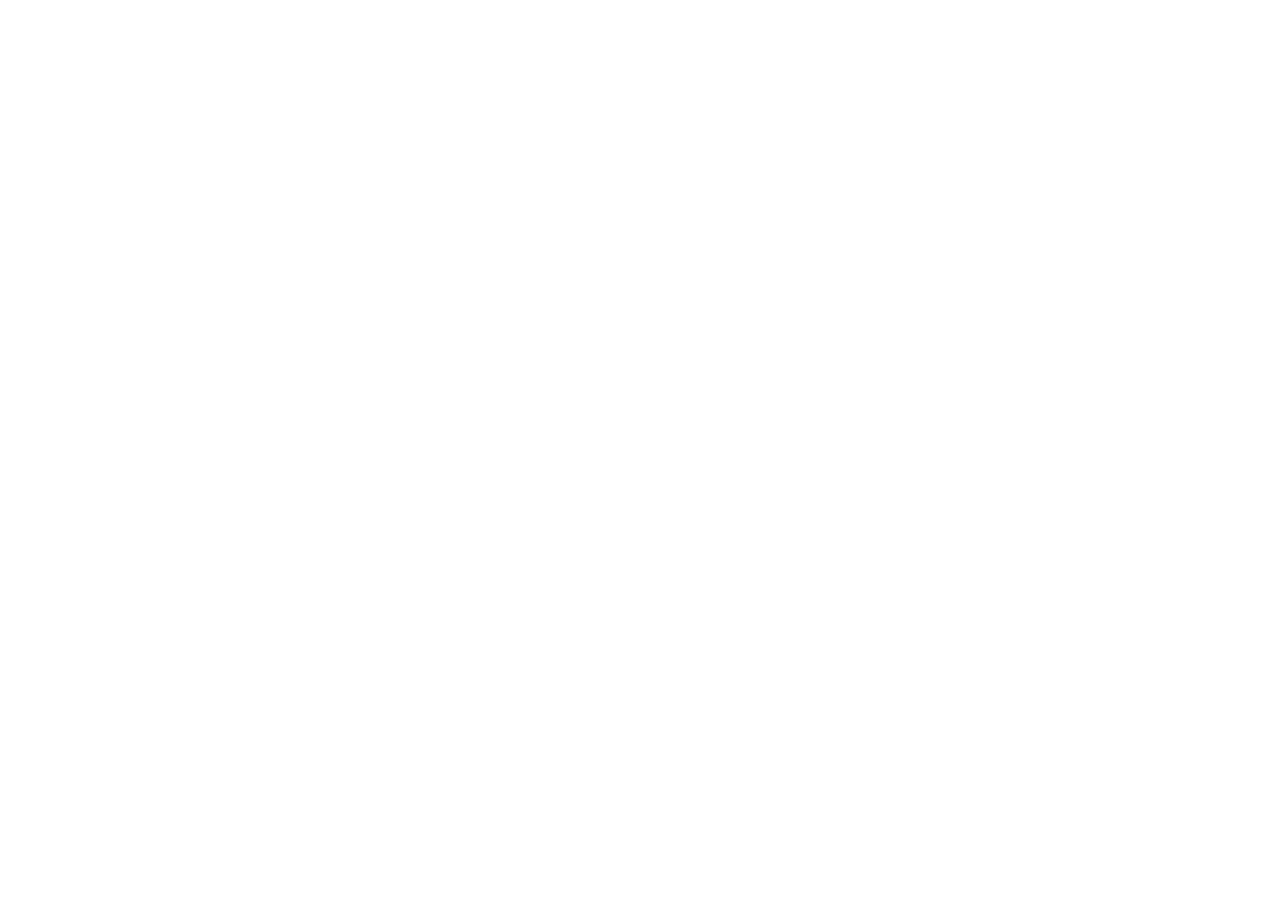
==== post-details.html @ 76981039 "finish" ====
<!DOCTYPE html>
<html lang="en">
<head>
    <meta charset="UTF-8">
    <title>Title</title>
    <style>
        .divPost{
            width: 50%;
            margin: 0 auto;
            border: 2px solid black;
            padding: 20px;
        }
        h1{
            text-align: center;
        }
        span{
            font-weight: bold;
            /*font-size: 20px;*/
        }
        .divComments{
            display: flex;
            margin: 0 auto;
            flex-wrap: wrap;
            align-items: center;
        }
        .divComment{
            width: 18%;
            outline: 2px solid black;
            margin: 1% 2.5%;
            padding: 1%;
        }
        p{
            margin: 1% 2.5%;
        }
    </style>
</head>
<body>

<script src="post-details.js"></script>

</body>
</html>
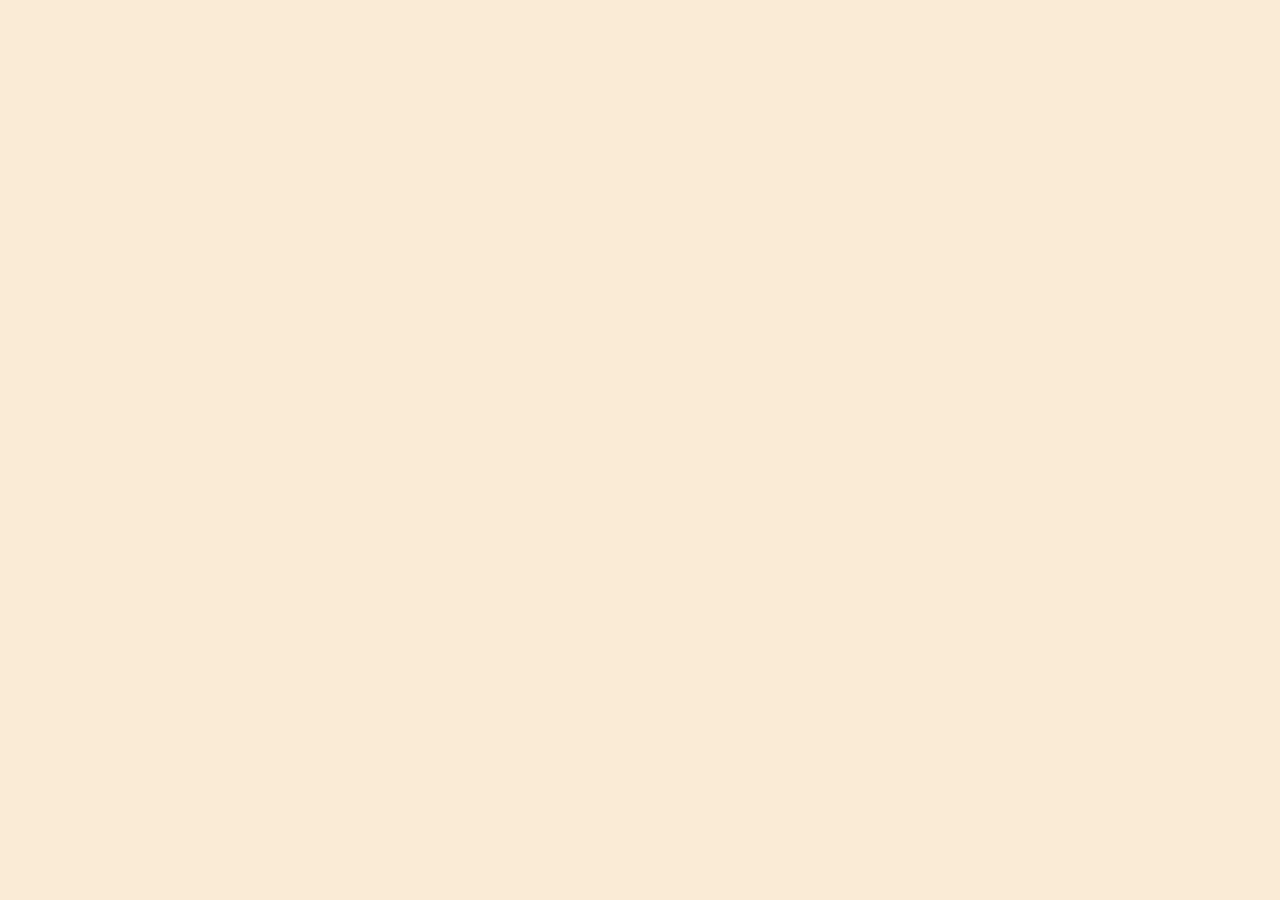
==== commit 41f9d03a: "finish2.0" ====
--- a/post-details.html
+++ b/post-details.html
@@ -3,19 +3,28 @@
 <head>
     <meta charset="UTF-8">
     <title>Title</title>
+    <link rel="preconnect" href="https://fonts.googleapis.com">
+    <link rel="preconnect" href="https://fonts.gstatic.com" crossorigin>
+    <link href="https://fonts.googleapis.com/css2?family=Caveat:wght@400..700&display=swap" rel="stylesheet">
     <style>
+        body{
+            background-color: antiquewhite;
+        }
         .divPost{
             width: 50%;
             margin: 0 auto;
             border: 2px solid black;
             padding: 20px;
+            background-color: #8cd1ff;
         }
-        h1{
-            text-align: center;
-        }
+        /*h1{*/
+        /*    text-align: center;*/
+        /*    font-family: "Caveat", cursive;*/
+        /*    font-weight: 700;*/
+        /*}*/
         span{
             font-weight: bold;
-            /*font-size: 20px;*/
+            font-size: 21px;
         }
         .divComments{
             display: flex;
@@ -25,12 +34,27 @@
         }
         .divComment{
             width: 18%;
-            outline: 2px solid black;
+            outline: 4px solid black;
             margin: 1% 2.5%;
             padding: 1%;
+            background-color: white;
+            border-radius: 15px;
         }
-        p{
+        .comments{
             margin: 1% 2.5%;
+            font-size: 35px;
+        }
+        .font{
+            margin: 1% 2.5%;
+            font-size: 35px;
+            text-align: center;
+            font-family: "Caveat", cursive;
+            font-weight: 700;
+            font-size: 50px;
+        }
+        .italics{
+            margin: 1% 2.5%;
+            font-style: italic;
         }
     </style>
 </head>
